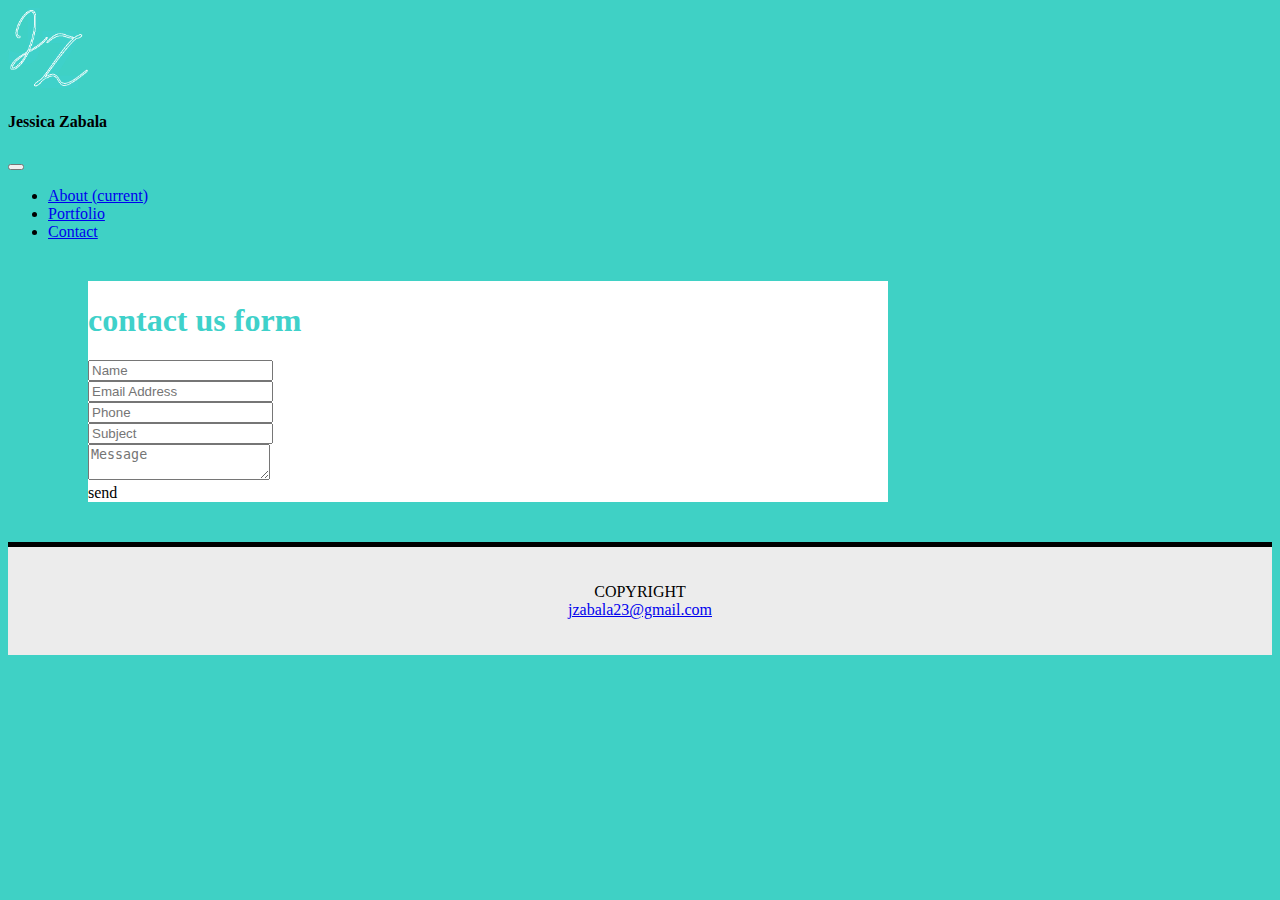
==== contact.html @ 45145da8 "basic set up" ====
<!DOCTYPE html>
<html lang="en">
<head>
    <meta charset="UTF-8">
    <meta name="viewport" content="width=device-width, initial-scale=1.0">
    <title>Jessica Zabala</title>
    <link rel="stylesheet" href="https://stackpath.bootstrapcdn.com/bootstrap/4.5.0/css/bootstrap.min.css" integrity="sha384-9aIt2nRpC12Uk9gS9baDl411NQApFmC26EwAOH8WgZl5MYYxFfc+NcPb1dKGj7Sk" crossorigin="anonymous">
    <link rel="stylesheet" type="text/css" href="index.css">

</head>
<body>
    <nav class="navbar navbar-expand-lg navbar-light bg-light">
        <img src="Assets/Jess Images/JZ logo - Teal.png" width="80" height="80" alt="" loading="Jessica Zabala Logo">
        <h4 id="name">Jessica Zabala</h4>
        <button class="navbar-toggler" type="button" data-toggle="collapse" data-target="#navbarNav" aria-controls="navbarNav" aria-expanded="false" aria-label="Toggle navigation">
          <span class="navbar-toggler-icon"></span>
        </button>
        <div class="collapse navbar-collapse" id="navbarNav">
          <ul class="navbar-nav">
            <li class="nav-item active">
              <a class="nav-link" href="index.html">About <span class="sr-only">(current)</span></a>
            </li>
            <li class="nav-item">
              <a class="nav-link" href="portfolio.html">Portfolio</a>
            </li>
            <li class="nav-item">
              <a class="nav-link" href="contact.html">Contact</a>
            </li>
            <!--
            <li class="nav-item">
              <a class="nav-link disabled" href="#" tabindex="-1" aria-disabled="true">Disabled</a>
            </li>//-->
          </ul>
        </div>
      </nav>

    <Section>
        <div class="container-sm">
            <div class="wrapper">
                <div class="title">
                  <h1>contact us form</h1>
                </div>
                <div class="contact-form">
                  <div class="input-fields">
                    <input type="text" class="input" placeholder="Name"><br>
                    <input type="text" class="input" placeholder="Email Address"><br>
                    <input type="text" class="input" placeholder="Phone"><br>
                    <input type="text" class="input" placeholder="Subject"><br>
                  </div>
                  <div class="msg">
                    <textarea placeholder="Message"></textarea>
                    <div class="btn">send</div>
                  </div>
                </div>
              </div>
        </div>
    </Section>

    <footer>
        <p>COPYRIGHT<br>
        <a href="mailto:jzabala23@gmail.com">jzabala23@gmail.com</a></p>
      </footer>
</body>
</html>
---- index.css ----
body {
    background-color: #3fd1c5;
}

section {
    width: 800px;
    margin: 40px 80px 40px 80px;
    overflow: auto;
    clear: both;
    color: black;
    background: #fff;
  }

  .title {
    color: #3fd1ca;
  }

  footer {
    text-align: center;
    padding: 20px;
    background-color: rgb(236, 236, 236);
    border-top: 5px solid black;
    color: black;
  }
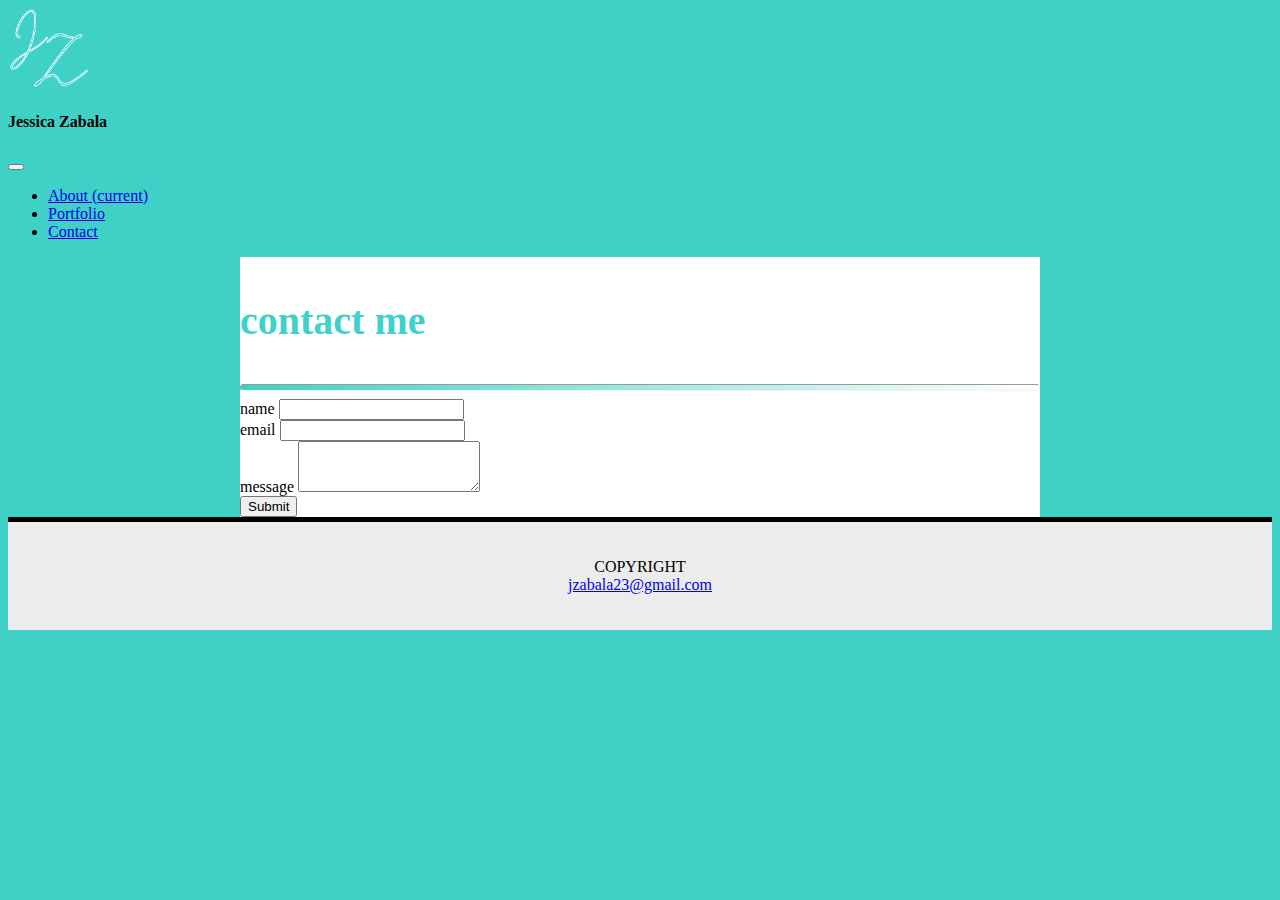
==== commit 11788c06: "portfolio update" ====
--- a/contact.html
+++ b/contact.html
@@ -3,9 +3,9 @@
 <head>
     <meta charset="UTF-8">
     <meta name="viewport" content="width=device-width, initial-scale=1.0">
-    <title>Jessica Zabala</title>
+    <title>Contact - Jessica Zabala</title>
     <link rel="stylesheet" href="https://stackpath.bootstrapcdn.com/bootstrap/4.5.0/css/bootstrap.min.css" integrity="sha384-9aIt2nRpC12Uk9gS9baDl411NQApFmC26EwAOH8WgZl5MYYxFfc+NcPb1dKGj7Sk" crossorigin="anonymous">
-    <link rel="stylesheet" type="text/css" href="index.css">
+    <link rel="stylesheet" type="text/css" href="contact.css">
 
 </head>
 <body>
@@ -36,23 +36,24 @@
 
     <Section>
         <div class="container-sm">
-            <div class="wrapper">
-                <div class="title">
-                  <h1>contact us form</h1>
+            <h3 class="title">contact me</h3>
+            <hr class=line>
+
+            <div class="wrapper">          
+                <div class="form-group">
+                    <label for="exampleFormControlInput1">name</label>
+                    <input type="text" class="form-control" id="exampleFormControlInput1">
                 </div>
-                <div class="contact-form">
-                  <div class="input-fields">
-                    <input type="text" class="input" placeholder="Name"><br>
-                    <input type="text" class="input" placeholder="Email Address"><br>
-                    <input type="text" class="input" placeholder="Phone"><br>
-                    <input type="text" class="input" placeholder="Subject"><br>
-                  </div>
-                  <div class="msg">
-                    <textarea placeholder="Message"></textarea>
-                    <div class="btn">send</div>
-                  </div>
+                <div class="form-group">
+                    <label for="exampleFormControlInput1">email</label>
+                    <input type="email" class="form-control" id="exampleFormControlInput1">
                 </div>
-              </div>
+                <div class="form-group">
+                    <label for="exampleFormControlTextarea1">message</label>
+                    <textarea class="form-control" id="exampleFormControlTextarea1" rows="3"></textarea>
+                </div>
+                <button type="submit" class="btn btn-defualt">Submit</button>
+            </div>    
         </div>
     </Section>
 
--- a/contact.css
+++ b/contact.css
@@ -0,0 +1,31 @@
+body {
+  background-color: #3fd1c5;
+}
+
+section {
+  max-width:800px;
+  margin: auto;
+  border-top: 20px #3fd1c5;
+  overflow: auto;
+  color: black;
+  background: #fff;
+}
+
+hr {
+  height: 5px;
+  border-radius: 10px;
+  background: linear-gradient(to right, #3fd1c5, white);
+}
+
+.title {
+  color: #3fd1ca;
+  font-size: 2.5rem;
+}
+
+footer {
+  text-align: center;
+  padding: 20px;
+  background-color: rgb(236, 236, 236);
+  border-top: 5px solid black;
+  color: black;
+}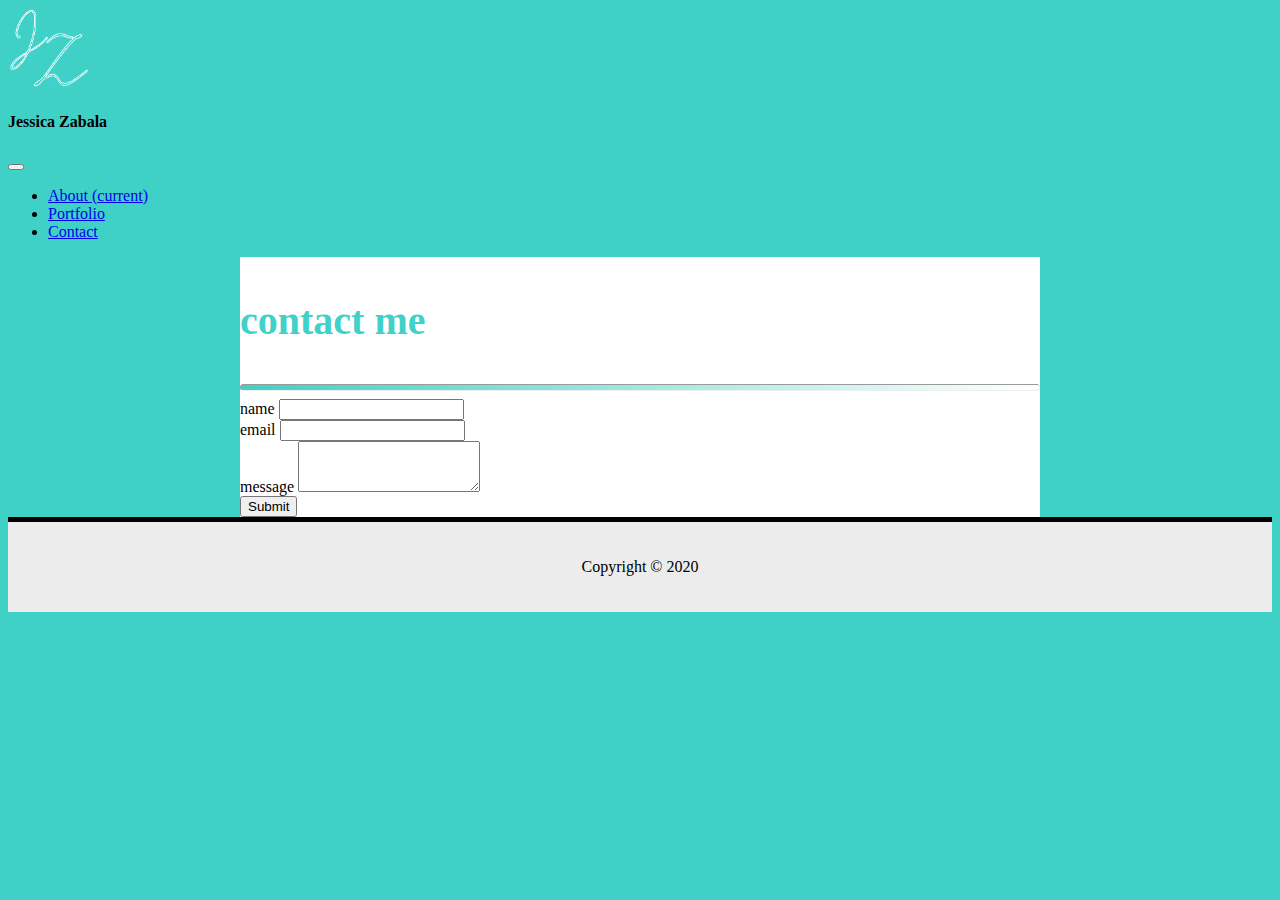
==== commit d33f0f8f: "font change" ====
--- a/contact.html
+++ b/contact.html
@@ -6,6 +6,7 @@
     <title>Contact - Jessica Zabala</title>
     <link rel="stylesheet" href="https://stackpath.bootstrapcdn.com/bootstrap/4.5.0/css/bootstrap.min.css" integrity="sha384-9aIt2nRpC12Uk9gS9baDl411NQApFmC26EwAOH8WgZl5MYYxFfc+NcPb1dKGj7Sk" crossorigin="anonymous">
     <link rel="stylesheet" type="text/css" href="contact.css">
+    <link href="https://fonts.googleapis.com/css2?family=Jost&display=swap" rel="stylesheet">
 
 </head>
 <body>
@@ -58,8 +59,7 @@
     </Section>
 
     <footer>
-        <p>COPYRIGHT<br>
-        <a href="mailto:jzabala23@gmail.com">jzabala23@gmail.com</a></p>
+        <p>Copyright © 2020</p>
       </footer>
 </body>
 </html>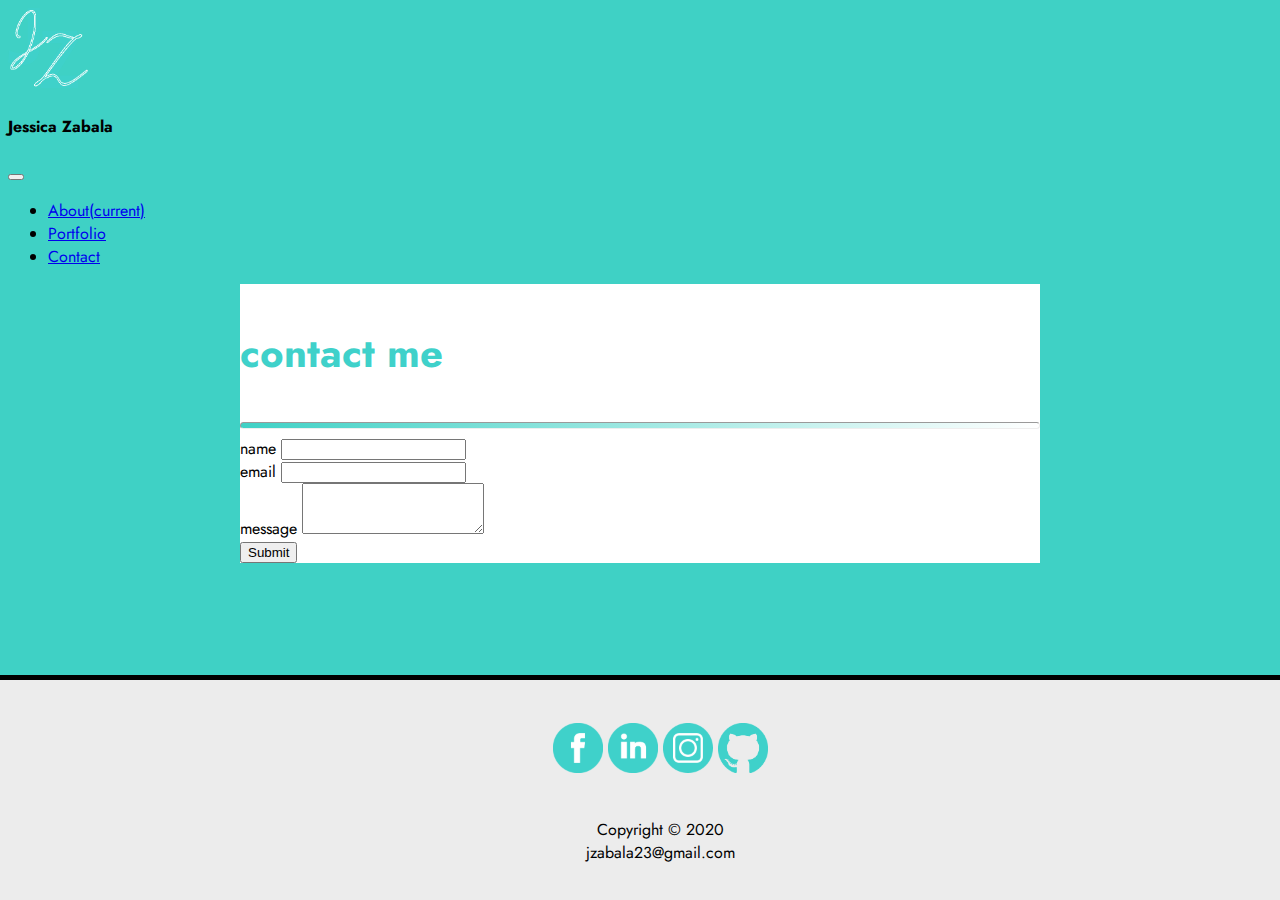
==== commit 4a6e66b0: "portfolio and social media links updated" ====
--- a/contact.html
+++ b/contact.html
@@ -11,26 +11,26 @@
 </head>
 <body>
     <nav class="navbar navbar-expand-lg navbar-light bg-light">
-        <img src="Assets/Jess Images/JZ logo - Teal.png" width="80" height="80" alt="" loading="Jessica Zabala Logo">
+        <a href="index.html">
+          <img src="Assets/Jess Images/JZ logo - Teal.png" width="80" height="80" alt="Logo" loading="Jessica Zabala Logo">
+        </a>
         <h4 id="name">Jessica Zabala</h4>
-        <button class="navbar-toggler" type="button" data-toggle="collapse" data-target="#navbarNav" aria-controls="navbarNav" aria-expanded="false" aria-label="Toggle navigation">
+    
+        <button class="navbar-toggler" type="button" data-toggle="collapse" data-target="#navbarTogglerDemo02" aria-controls="navbarTogglerDemo02" aria-expanded="false" aria-label="Toggle navigation">
           <span class="navbar-toggler-icon"></span>
         </button>
-        <div class="collapse navbar-collapse" id="navbarNav">
-          <ul class="navbar-nav">
-            <li class="nav-item active">
-              <a class="nav-link" href="index.html">About <span class="sr-only">(current)</span></a>
+      
+        <div class="collapse navbar-collapse" id="navbarTogglerDemo02">
+          <ul class="navbar-nav mr-auto mt-2 mt-lg-0">
+            <li class="nav-item">
+              <a class="nav-link" href="index.html">About<span class="sr-only">(current)</span></a>
             </li>
             <li class="nav-item">
               <a class="nav-link" href="portfolio.html">Portfolio</a>
             </li>
-            <li class="nav-item">
+            <li class="nav-item active">
               <a class="nav-link" href="contact.html">Contact</a>
             </li>
-            <!--
-            <li class="nav-item">
-              <a class="nav-link disabled" href="#" tabindex="-1" aria-disabled="true">Disabled</a>
-            </li>//-->
           </ul>
         </div>
       </nav>
@@ -59,7 +59,12 @@
     </Section>
 
     <footer>
-        <p>Copyright © 2020</p>
+        <br><a href="https://www.facebook.com/jessica.zabala23"><img src="Assets/Jess Images/fb.png" alt="facebook link" style="width:50px;height:50px;"></a>
+            <a href="https://www.linkedin.com/in/jessica-zabala-a63b704b/"><img src="Assets/Jess Images/in.png" alt="linkedin link" style="width:50px;height:50px;"></a>
+            <a href="https://www.instagram.com/zabalaproject/"><img src="Assets/Jess Images/ig.png" alt="instagram link" style="width:50px;height:50px;"></a>
+            <a href="https://github.com/jesszabala23"><img src="Assets/Jess Images/git.png" alt="github link" style="width:50px;height:50px;"></a>
+            <br>
+            <p><br>Copyright © 2020<br>jzabala23@gmail.com</p>
       </footer>
 </body>
 </html>--- a/contact.css
+++ b/contact.css
@@ -1,5 +1,6 @@
 body {
   background-color: #3fd1c5;
+  font-family: 'Jost', sans-serif;
 }
 
 section {
@@ -28,4 +29,8 @@
   background-color: rgb(236, 236, 236);
   border-top: 5px solid black;
   color: black;
+  left: 0;
+  bottom: 0;
+  width: 100%;
+  position: fixed;
 }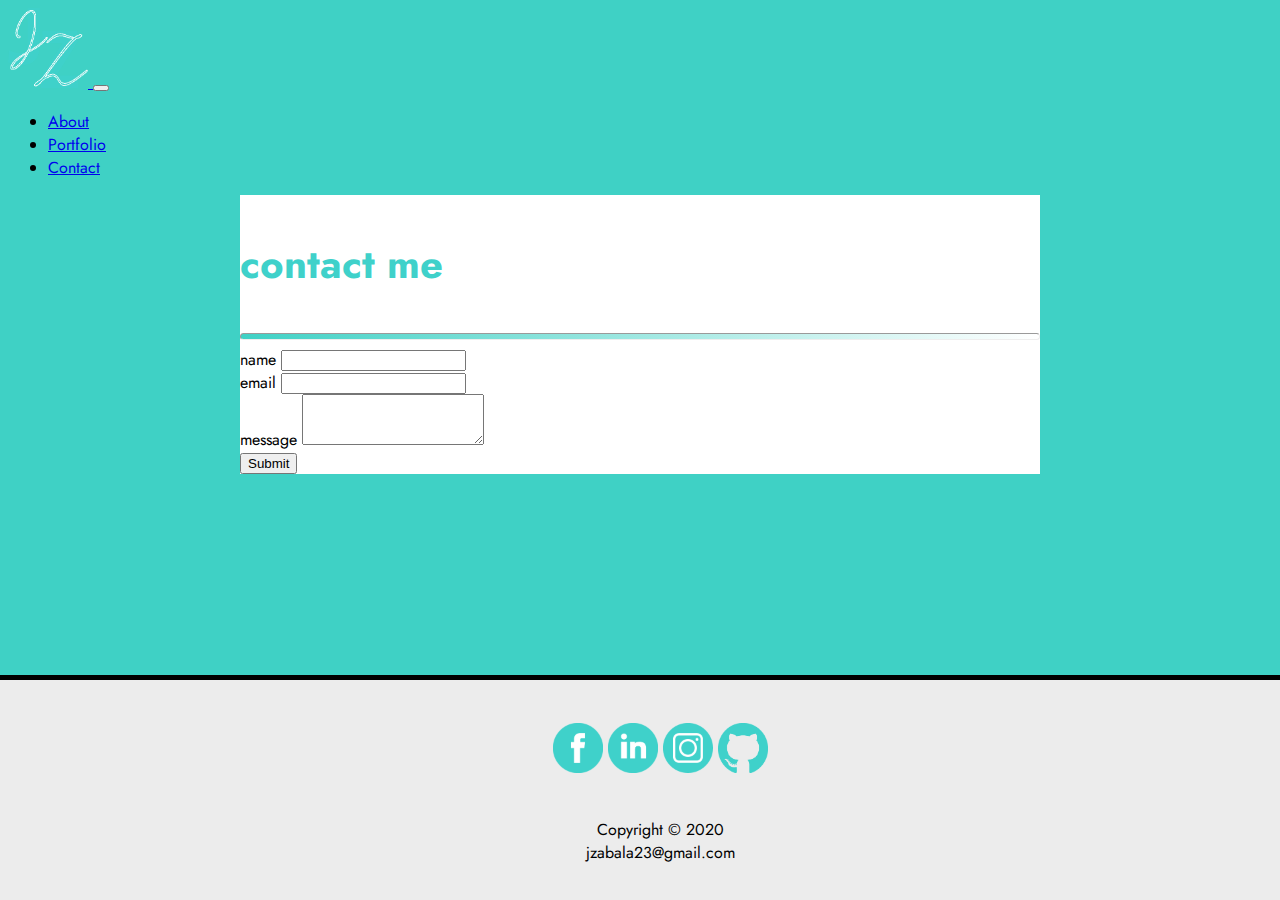
==== commit d55393c9: "navbar right align" ====
--- a/contact.html
+++ b/contact.html
@@ -10,30 +10,29 @@
 
 </head>
 <body>
-    <nav class="navbar navbar-expand-lg navbar-light bg-light">
-        <a href="index.html">
-          <img src="Assets/Jess Images/JZ logo - Teal.png" width="80" height="80" alt="Logo" loading="Jessica Zabala Logo">
-        </a>
-        <h4 id="name">Jessica Zabala</h4>
-    
-        <button class="navbar-toggler" type="button" data-toggle="collapse" data-target="#navbarTogglerDemo02" aria-controls="navbarTogglerDemo02" aria-expanded="false" aria-label="Toggle navigation">
-          <span class="navbar-toggler-icon"></span>
-        </button>
-      
-        <div class="collapse navbar-collapse" id="navbarTogglerDemo02">
-          <ul class="navbar-nav mr-auto mt-2 mt-lg-0">
-            <li class="nav-item">
-              <a class="nav-link" href="index.html">About<span class="sr-only">(current)</span></a>
-            </li>
-            <li class="nav-item">
-              <a class="nav-link" href="portfolio.html">Portfolio</a>
-            </li>
-            <li class="nav-item active">
-              <a class="nav-link" href="contact.html">Contact</a>
-            </li>
-          </ul>
-        </div>
-      </nav>
+  <nav class="navbar navbar-expand-xl navbar-light bg-light">
+    <a href="index.html">
+      <img src="Assets/Jess Images/JZ logo - Teal.png" width="80" height="80" alt="Logo" loading="Jessica Zabala Logo">
+    </a>
+
+    <button class="navbar-toggler" type="button" data-toggle="collapse" data-target="#collapsElement">
+      <span class="navbar-toggler-icon"></span>
+    </button>
+  
+    <div class="collapse navbar-collapse" id="collapseElement"></div>
+      <ul class="navbar-nav">
+        <li class="nav-item active">
+          <a class="nav-link" href="index.html">About</a>
+        </li>
+        <li class="nav-item">
+          <a class="nav-link" href="portfolio.html">Portfolio</a>
+        </li>
+        <li class="nav-item">
+          <a class="nav-link" href="contact.html">Contact</a>
+        </li>
+      </ul>
+    </div>
+  </nav>
 
     <Section>
         <div class="container-sm">
@@ -53,7 +52,9 @@
                     <label for="exampleFormControlTextarea1">message</label>
                     <textarea class="form-control" id="exampleFormControlTextarea1" rows="3"></textarea>
                 </div>
-                <button type="submit" class="btn btn-defualt">Submit</button>
+                    <form method="post" action="mailto: jzabala23@gmail.com">
+                        <button type="submit" value="Send Email" class="btn btn-info">Submit</button>
+                    </form>
             </div>    
         </div>
     </Section>
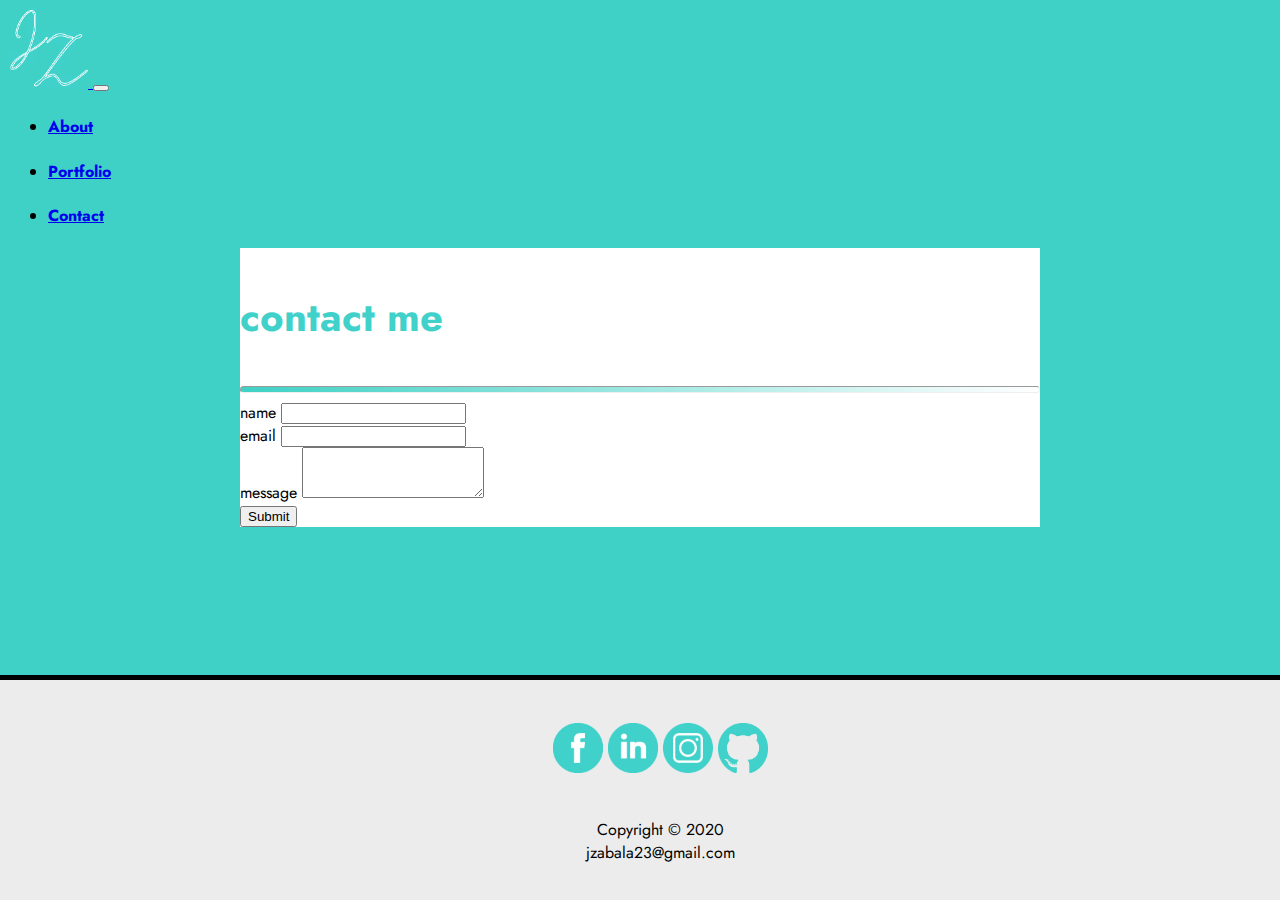
==== commit ccc43cc6: "image test 4" ====
--- a/contact.html
+++ b/contact.html
@@ -10,25 +10,24 @@
 
 </head>
 <body>
-  <nav class="navbar navbar-expand-xl navbar-light bg-light">
+  <nav class="navbar navbar-expand-lg navbar-light bg-light">
     <a href="index.html">
       <img src="Assets/Jess Images/JZ logo - Teal.png" width="80" height="80" alt="Logo" loading="Jessica Zabala Logo">
     </a>
-
-    <button class="navbar-toggler" type="button" data-toggle="collapse" data-target="#collapsElement">
+    <button class="navbar-toggler" data-toggle="collapse" data-target="#navbarcollapse">
       <span class="navbar-toggler-icon"></span>
     </button>
   
-    <div class="collapse navbar-collapse" id="collapseElement"></div>
-      <ul class="navbar-nav">
-        <li class="nav-item active">
-          <a class="nav-link" href="index.html">About</a>
+    <div class="collapse navbar-collapse" id="navbarcollapse">
+      <ul class="navbar-nav ml-auto">
+        <li class="nav-item">
+          <a class="nav-link" href="index.html"><h4 >About</h4></a>
         </li>
         <li class="nav-item">
-          <a class="nav-link" href="portfolio.html">Portfolio</a>
+          <a class="nav-link" href="portfolio.html"><h4>Portfolio</h4></a>
         </li>
-        <li class="nav-item">
-          <a class="nav-link" href="contact.html">Contact</a>
+        <li class="nav-item active">
+          <a class="nav-link" href="contact.html"><h4>Contact</h4></a>
         </li>
       </ul>
     </div>
@@ -67,5 +66,10 @@
             <br>
             <p><br>Copyright © 2020<br>jzabala23@gmail.com</p>
       </footer>
+
+      <script src="https://code.jquery.com/jquery-3.5.1.slim.min.js" integrity="sha384-DfXdz2htPH0lsSSs5nCTpuj/zy4C+OGpamoFVy38MVBnE+IbbVYUew+OrCXaRkfj" crossorigin="anonymous"></script>
+      <script src="https://cdn.jsdelivr.net/npm/popper.js@1.16.0/dist/umd/popper.min.js" integrity="sha384-Q6E9RHvbIyZFJoft+2mJbHaEWldlvI9IOYy5n3zV9zzTtmI3UksdQRVvoxMfooAo" crossorigin="anonymous"></script>
+      <script src="https://stackpath.bootstrapcdn.com/bootstrap/4.5.0/js/bootstrap.min.js" integrity="sha384-OgVRvuATP1z7JjHLkuOU7Xw704+h835Lr+6QL9UvYjZE3Ipu6Tp75j7Bh/kR0JKI" crossorigin="anonymous"></script>
+
 </body>
 </html>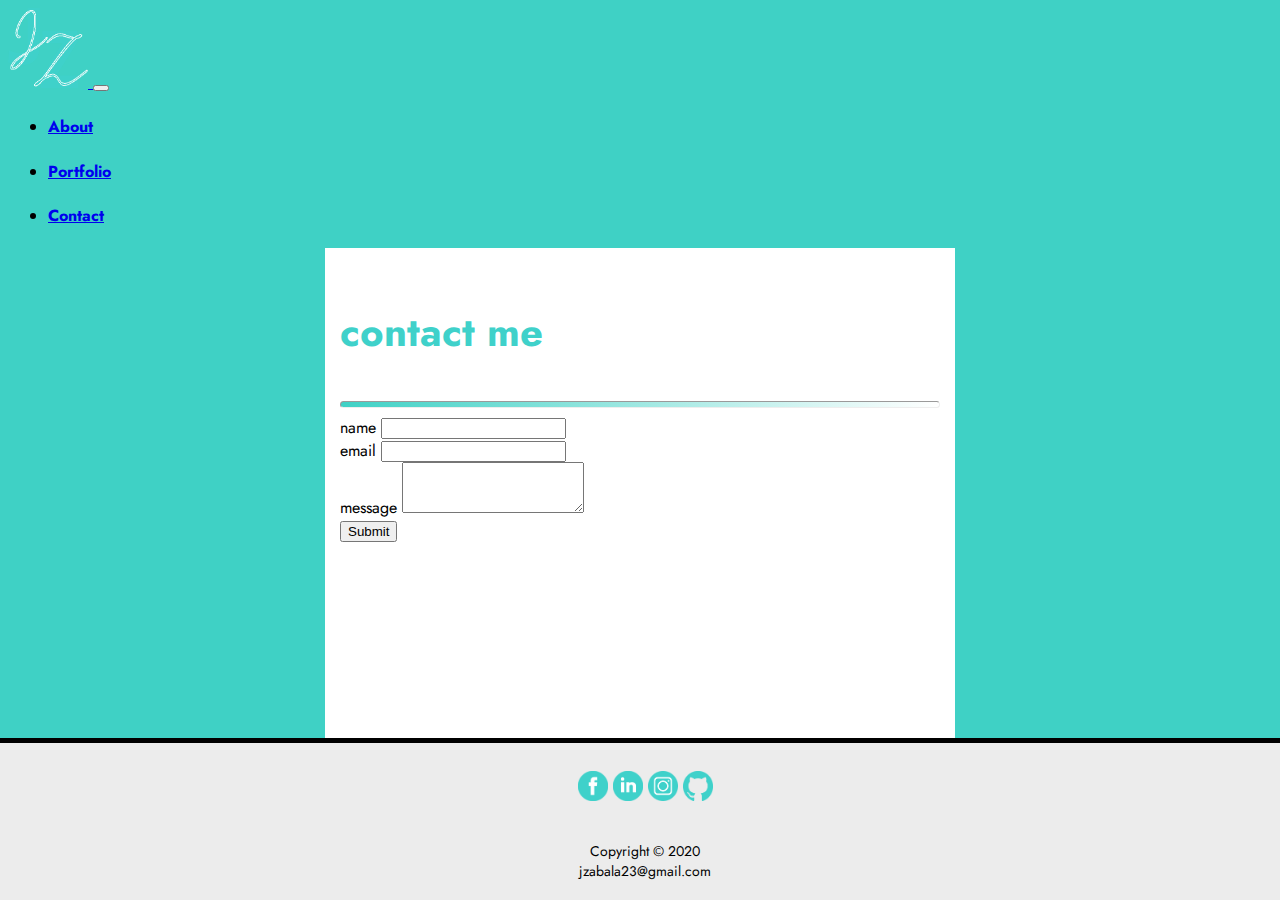
==== commit c67c0d9a: "footer adjusment" ====
--- a/contact.html
+++ b/contact.html
@@ -59,13 +59,13 @@
     </Section>
 
     <footer>
-        <br><a href="https://www.facebook.com/jessica.zabala23"><img src="Assets/Jess Images/fb.png" alt="facebook link" style="width:50px;height:50px;"></a>
-            <a href="https://www.linkedin.com/in/jessica-zabala-a63b704b/"><img src="Assets/Jess Images/in.png" alt="linkedin link" style="width:50px;height:50px;"></a>
-            <a href="https://www.instagram.com/zabalaproject/"><img src="Assets/Jess Images/ig.png" alt="instagram link" style="width:50px;height:50px;"></a>
-            <a href="https://github.com/jesszabala23"><img src="Assets/Jess Images/git.png" alt="github link" style="width:50px;height:50px;"></a>
-            <br>
-            <p><br>Copyright © 2020<br>jzabala23@gmail.com</p>
-      </footer>
+      <br><a href="https://www.facebook.com/jessica.zabala23"><img src="Assets/Jess Images/fb.png" alt="facebook link" style="width:30px;height:30px;"></a>
+          <a href="https://www.linkedin.com/in/jessica-zabala-a63b704b/"><img src="Assets/Jess Images/in.png" alt="linkedin link" style="width:30px;height:30px;"></a>
+          <a href="https://www.instagram.com/zabalaproject/"><img src="Assets/Jess Images/ig.png" alt="instagram link" style="width:30px;height:30px;"></a>
+          <a href="https://github.com/jesszabala23"><img src="Assets/Jess Images/git.png" alt="github link" style="width:30px;height:30px;"></a>
+          <br>
+          <p class="copyright"><br>Copyright © 2020<br>jzabala23@gmail.com</p>
+    </footer>
 
       <script src="https://code.jquery.com/jquery-3.5.1.slim.min.js" integrity="sha384-DfXdz2htPH0lsSSs5nCTpuj/zy4C+OGpamoFVy38MVBnE+IbbVYUew+OrCXaRkfj" crossorigin="anonymous"></script>
       <script src="https://cdn.jsdelivr.net/npm/popper.js@1.16.0/dist/umd/popper.min.js" integrity="sha384-Q6E9RHvbIyZFJoft+2mJbHaEWldlvI9IOYy5n3zV9zzTtmI3UksdQRVvoxMfooAo" crossorigin="anonymous"></script>
--- a/contact.css
+++ b/contact.css
@@ -4,12 +4,13 @@
 }
 
 section {
-  max-width:800px;
+  max-width:600px;
   margin: auto;
   border-top: 20px #3fd1c5;
   overflow: auto;
   color: black;
   background: #fff;
+  padding: 15px 15px 200px 15px;
 }
 
 hr {
@@ -25,7 +26,7 @@
 
 footer {
   text-align: center;
-  padding: 20px;
+  padding: 5px;
   background-color: rgb(236, 236, 236);
   border-top: 5px solid black;
   color: black;
@@ -33,4 +34,8 @@
   bottom: 0;
   width: 100%;
   position: fixed;
+}
+
+.copyright {
+  font-size: 14px;
 }